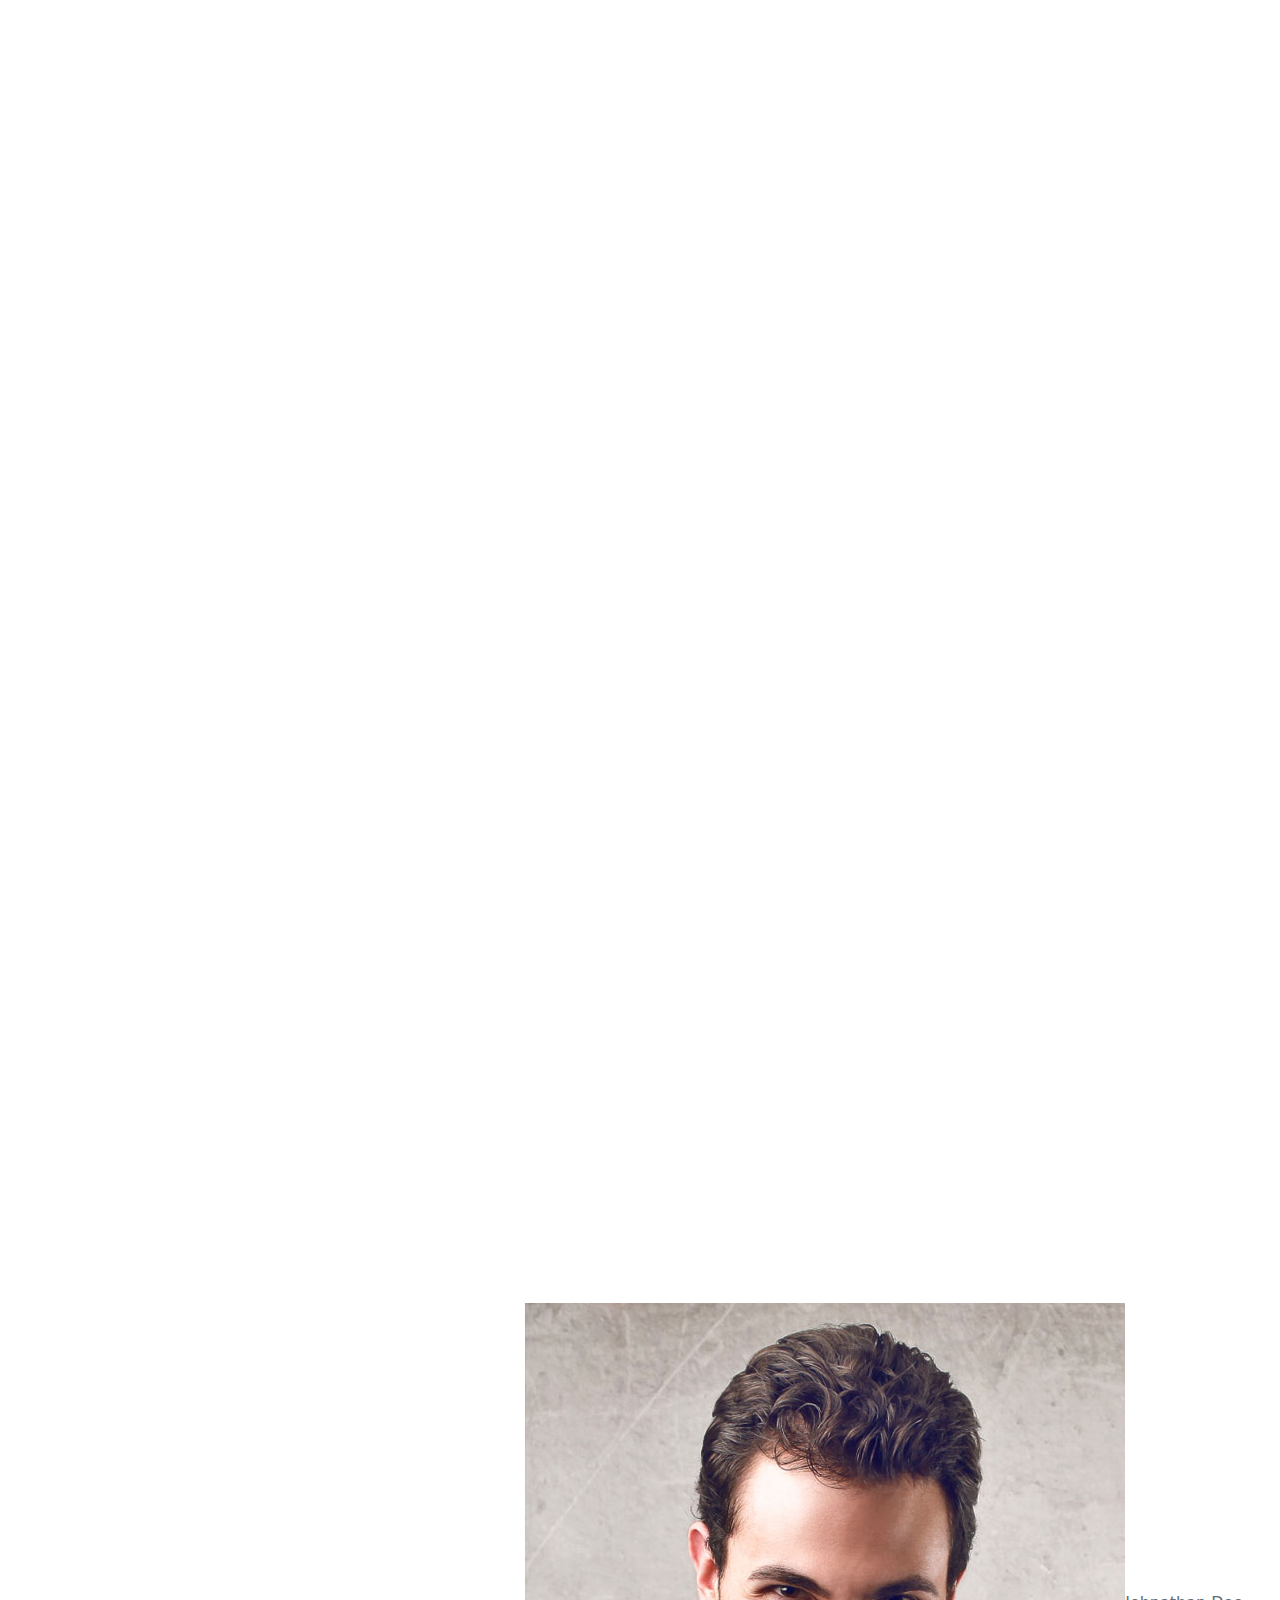
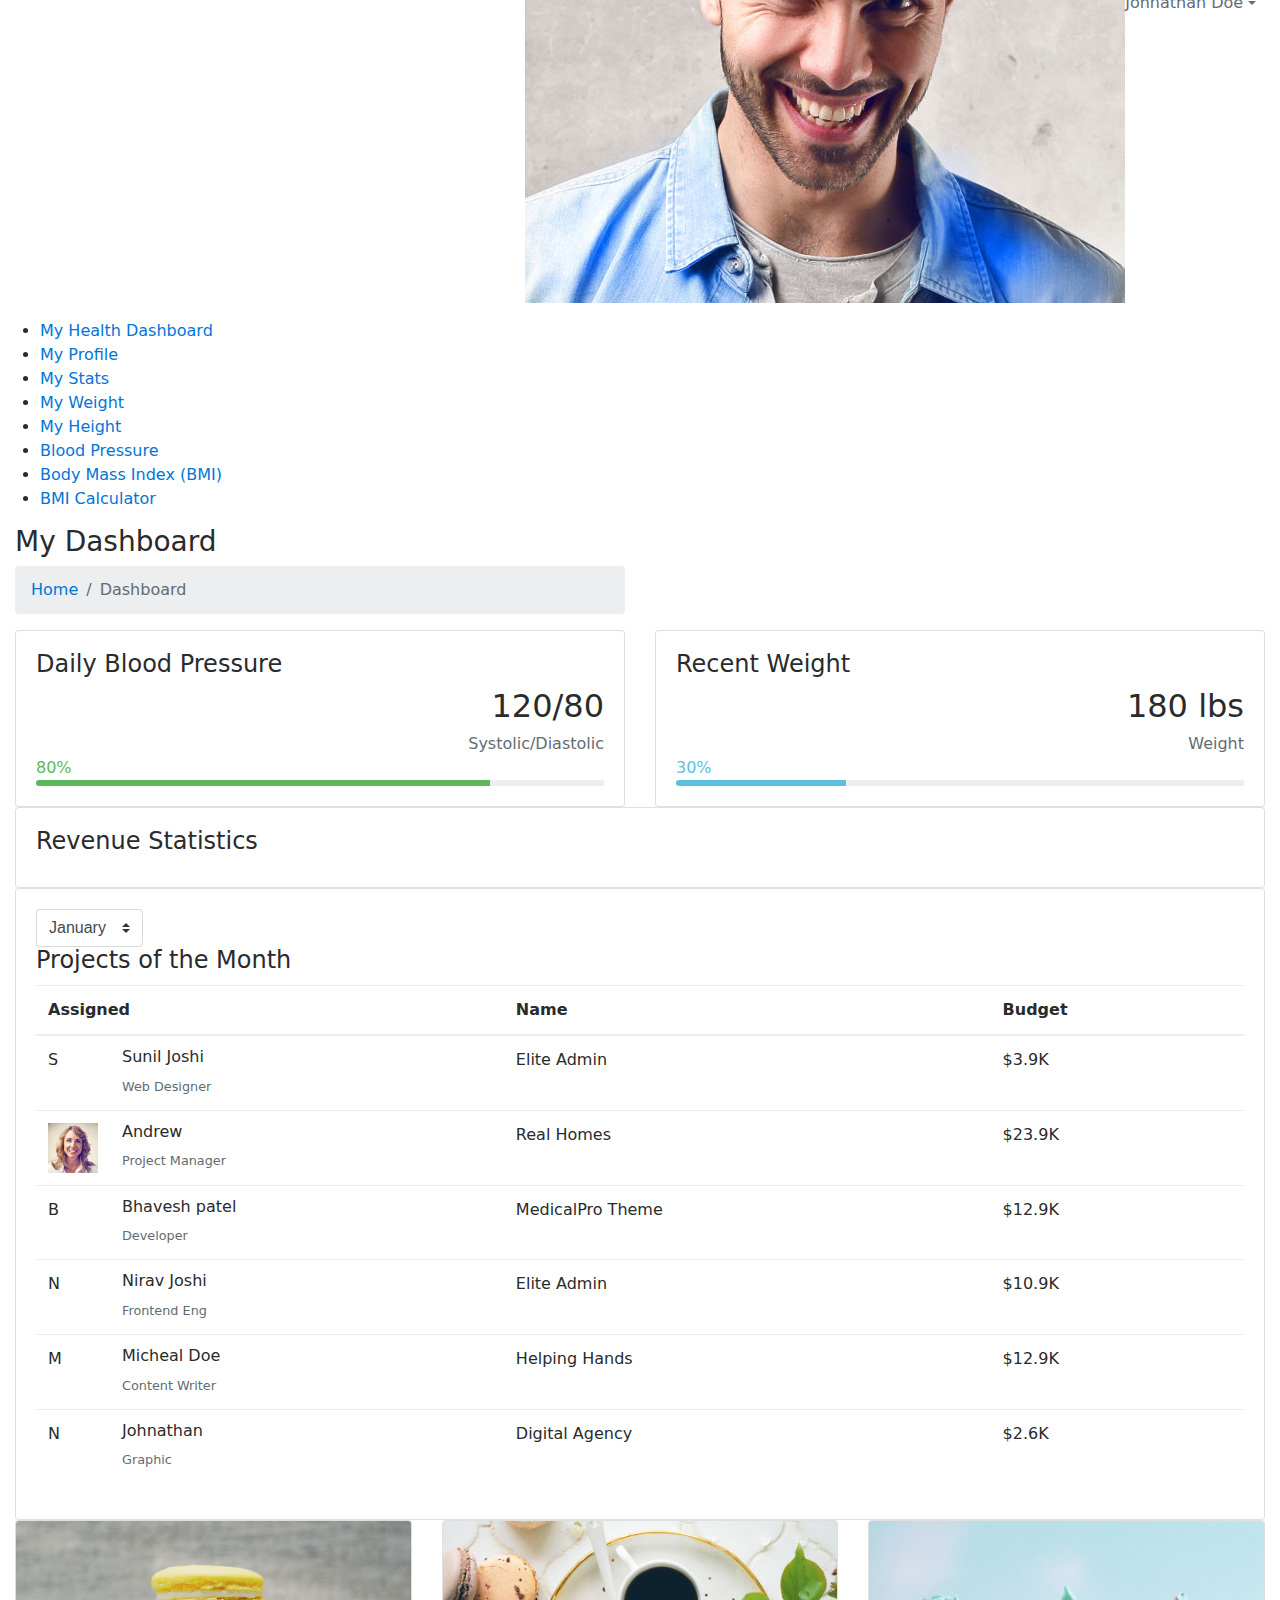
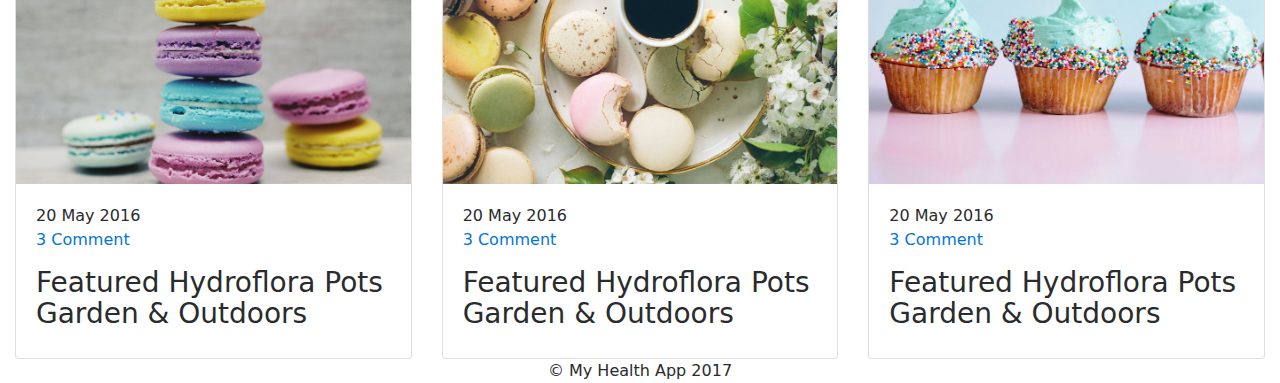
==== MyHealthApp/index.html @ 187b0cbd "Merge pull request #9 from MarieNabors/Brandon" ====
<!DOCTYPE html>
<html lang="en">

<head>
    <meta charset="utf-8">
    <meta http-equiv="X-UA-Compatible" content="IE=edge">
    <!-- Tell the browser to be responsive to screen width -->
    <meta name="viewport" content="width=device-width, initial-scale=1">
    <meta name="description" content="">
    <meta name="author" content="">
    <!-- Favicon icon -->
    <link rel="icon" type="image/png" sizes="16x16" href="../assets/images/favicon.png">
    <title>MyHealth Dashboard</title>
    <!-- Bootstrap Core CSS -->
    <link href="../assets/plugins/bootstrap/css/bootstrap.min.css" rel="stylesheet">
    <!-- Custom CSS -->
    <link href="css/style.css" rel="stylesheet">
    <!-- You can change the theme colors from here -->
    <link href="css/colors/blue.css" id="theme" rel="stylesheet">
    <!-- HTML5 Shim and Respond.js IE8 support of HTML5 elements and media queries -->
    <!-- WARNING: Respond.js doesn't work if you view the page via file:// -->
    <!--[if lt IE 9]>
    <script src="https://oss.maxcdn.com/libs/html5shiv/3.7.0/html5shiv.js"></script>
    <script src="https://oss.maxcdn.com/libs/respond.js/1.4.2/respond.min.js"></script>
<![endif]-->
</head>

<body class="fix-header fix-sidebar card-no-border">
    <!-- ============================================================== -->
    <!-- Preloader - style you can find in spinners.css -->
    <!-- ============================================================== -->
    <div class="preloader">
        <svg class="circular" viewBox="25 25 50 50">
            <circle class="path" cx="50" cy="50" r="20" fill="none" stroke-width="2" stroke-miterlimit="10" /> </svg>
    </div>
    <!-- ============================================================== -->
    <!-- Main wrapper - style you can find in pages.scss -->
    <!-- ============================================================== -->
    <div id="main-wrapper">
        <!-- ============================================================== -->
        <!-- Topbar header - style you can find in pages.scss -->
        <!-- ============================================================== -->
        <header class="topbar">
            <nav class="navbar top-navbar navbar-toggleable-sm navbar-light">
                <!-- ============================================================== -->
                <!-- Logo -->
                <!-- ============================================================== -->
                
                <!-- ============================================================== -->
                <!-- End Logo -->
                <!-- ============================================================== -->
                <div class="navbar-collapse">
                    <!-- ============================================================== -->
                    <!-- toggle and nav items -->
                    <!-- ============================================================== -->
                    <ul class="navbar-nav mr-auto mt-md-0 ">
                        <!-- This is  -->
                        <li class="nav-item"> <a class="nav-link nav-toggler hidden-md-up text-muted waves-effect waves-dark" href="javascript:void(0)"><i class="ti-menu"></i></a> </li>
                        <li class="nav-item hidden-sm-down">
                            <form class="app-search p-l-20">
                                
                            </form>
                        </li>
                    </ul>
                    <!-- ============================================================== -->
                    <!-- User profile and search -->
                    <!-- ============================================================== -->
                    <ul class="navbar-nav my-lg-0">
                        <li class="nav-item dropdown">
                            <a class="nav-link dropdown-toggle text-muted waves-effect waves-dark" href="" data-toggle="dropdown" aria-haspopup="true" aria-expanded="false"><img src="../assets/images/users/5.jpg" alt="user" class="profile-pic m-r-5" />Johnathan Doe</a>
                        </li>
                    </ul>
                </div>
            </nav>
        </header>
        <!-- ============================================================== -->
        <!-- End Topbar header -->
        <!-- ============================================================== -->
        <!-- ============================================================== -->
        <!-- Left Sidebar - style you can find in sidebar.scss  -->
        <!-- ============================================================== -->
        <aside class="left-sidebar">
            <!-- Sidebar scroll-->
            <div class="scroll-sidebar">
                <!-- Sidebar navigation-->
                <nav class="sidebar-nav">
                    <ul id="sidebarnav">
                        <li>
                            <a href="index.html" class="waves-effect"><i class="fa fa-clock-o m-r-10" aria-hidden="true"></i>My Health Dashboard</a>
                        </li>
                        <li>
                            <a href="pages-profile.html" class="waves-effect"><i class="fa fa-user m-r-10" aria-hidden="true"></i>My Profile</a>
                        </li>
                        <li>
                            <a href="table-basic.html" class="waves-effect"><i class="fa fa-table m-r-10" aria-hidden="true"></i>My Stats</a>
                        </li>
                        <li>
                            <a href="icon-fontawesome.html" class="waves-effect"><i class="fa fa-font m-r-10" aria-hidden="true"></i>My Weight</a>
                        </li>
                        <li>
                            <a href="map-google.html" class="waves-effect"><i class="fa fa-globe m-r-10" aria-hidden="true"></i>My Height</a>
                        </li>
                        <li>
                            <a href="pages-blank.html" class="waves-effect"><i class="fa fa-columns m-r-10" aria-hidden="true"></i>Blood Pressure</a>
                        </li>
                        <li>
                            <a href="pages-blank.html" class="waves-effect"><i class="fa fa-columns m-r-10" aria-hidden="true"></i>Body Mass Index (BMI)</a>
                        </li>
                        <li>
                            <a href="pages-blank.html" class="waves-effect"><i class="fa fa-columns m-r-10" aria-hidden="true"></i>BMI Calculator</a>
                        </li>
                        
                    </ul>
                    
                </nav>
                <!-- End Sidebar navigation -->
            </div>
            <!-- End Sidebar scroll-->
        </aside>
        <!-- ============================================================== -->
        <!-- End Left Sidebar - style you can find in sidebar.scss  -->
        <!-- ============================================================== -->
        <!-- ============================================================== -->
        <!-- Page wrapper  -->
        <!-- ============================================================== -->
        <div class="page-wrapper">
            <!-- ============================================================== -->
            <!-- Container fluid  -->
            <!-- ============================================================== -->
            <div class="container-fluid">
                <!-- ============================================================== -->
                <!-- Bread crumb and right sidebar toggle -->
                <!-- ============================================================== -->
                <div class="row page-titles">
                    <div class="col-md-6 col-8 align-self-center">
                        <h3 class="text-themecolor m-b-0 m-t-0">My Dashboard</h3>
                        <ol class="breadcrumb">
                            <li class="breadcrumb-item"><a href="javascript:void(0)">Home</a></li>
                            <li class="breadcrumb-item active">Dashboard</li>
                        </ol>
                    </div>
                    <div class="col-md-6 col-4 align-self-center">
                        
                    </div>
                </div>
                <!-- ============================================================== -->
                <!-- End Bread crumb and right sidebar toggle -->
                <!-- ============================================================== -->
                <!-- ============================================================== -->
                <!-- Start Page Content -->
                <!-- ============================================================== -->
                <!-- Row -->
                <div class="row">
                    <!-- Column -->
                    <div class="col-sm-6">
                        <div class="card">
                            <div class="card-block">
                                <h4 class="card-title">Daily Blood Pressure</h4>
                                <div class="text-right">
                                    <h2 class="font-light m-b-0"><i class="ti-arrow-up text-success"></i> 120/80</h2>
                                    <span class="text-muted">Systolic/Diastolic</span>
                                </div>
                                <span class="text-success">80%</span>
                                <div class="progress">
                                    <div class="progress-bar bg-success" role="progressbar" style="width: 80%; height: 6px;" aria-valuenow="25" aria-valuemin="0" aria-valuemax="100"></div>
                                </div>
                            </div>
                        </div>
                    </div>
                    <!-- Column -->
                    <!-- Column -->
                    <div class="col-sm-6">
                        <div class="card">
                            <div class="card-block">
                                <h4 class="card-title"> Recent Weight</h4>
                                <div class="text-right">
                                    <h2 class="font-light m-b-0"><i class="ti-arrow-up text-info"></i> 180 lbs</h2>
                                    <span class="text-muted">Weight</span>
                                </div>
                                <span class="text-info">30%</span>
                                <div class="progress">
                                    <div class="progress-bar bg-info" role="progressbar" style="width: 30%; height: 6px;" aria-valuenow="25" aria-valuemin="0" aria-valuemax="100"></div>
                                </div>
                            </div>
                        </div>
                    </div>
                    <!-- Column -->
                </div>
                <!-- Row -->
                <!-- Row -->
                <div class="row">
                    <!-- column -->
                    <div class="col-sm-12">
                        <div class="card">
                            <div class="card-block">
                                <h4 class="card-title">Revenue Statistics</h4>
                                <div class="flot-chart">
                                    <!--Place Chart for API Here-->
                                    <div class="flot-chart-content" id="flot-line-chart"></div>
                                </div>
                            </div>
                        </div>
                    </div>
                    <!-- column -->
                </div>
                <!-- Row -->
                <!-- Row -->
                <div class="row">
                    <div class="col-sm-12">
                        <div class="card">
                            <div class="card-block">
                                <select class="custom-select pull-right">
                                    <option selected>January</option>
                                    <option value="1">February</option>
                                    <option value="2">March</option>
                                    <option value="3">April</option>
                                </select>
                                <h4 class="card-title">Projects of the Month</h4>
                                <div class="table-responsive m-t-40">
                                    <table class="table stylish-table">
                                        <thead>
                                            <tr>
                                                <th colspan="2">Assigned</th>
                                                <th>Name</th>
                                                <th>Budget</th>
                                            </tr>
                                        </thead>
                                        <tbody>
                                            <tr>
                                                <td style="width:50px;"><span class="round">S</span></td>
                                                <td>
                                                    <h6>Sunil Joshi</h6><small class="text-muted">Web Designer</small></td>
                                                <td>Elite Admin</td>
                                                <td>$3.9K</td>
                                            </tr>
                                            <tr class="active">
                                                <td><span class="round"><img src="../assets/images/users/2.jpg" alt="user" width="50" /></span></td>
                                                <td>
                                                    <h6>Andrew</h6><small class="text-muted">Project Manager</small></td>
                                                <td>Real Homes</td>
                                                <td>$23.9K</td>
                                            </tr>
                                            <tr>
                                                <td><span class="round round-success">B</span></td>
                                                <td>
                                                    <h6>Bhavesh patel</h6><small class="text-muted">Developer</small></td>
                                                <td>MedicalPro Theme</td>
                                                <td>$12.9K</td>
                                            </tr>
                                            <tr>
                                                <td><span class="round round-primary">N</span></td>
                                                <td>
                                                    <h6>Nirav Joshi</h6><small class="text-muted">Frontend Eng</small></td>
                                                <td>Elite Admin</td>
                                                <td>$10.9K</td>
                                            </tr>
                                            <tr>
                                                <td><span class="round round-warning">M</span></td>
                                                <td>
                                                    <h6>Micheal Doe</h6><small class="text-muted">Content Writer</small></td>
                                                <td>Helping Hands</td>
                                                <td>$12.9K</td>
                                            </tr>
                                            <tr>
                                                <td><span class="round round-danger">N</span></td>
                                                <td>
                                                    <h6>Johnathan</h6><small class="text-muted">Graphic</small></td>
                                                <td>Digital Agency</td>
                                                <td>$2.6K</td>
                                            </tr>
                                        </tbody>
                                    </table>
                                </div>
                            </div>
                        </div>
                    </div>
                </div>
                <!-- Row -->
                <!-- Row -->
                <div class="row">
                    <!-- Column -->
                    <div class="col-lg-4">
                        <div class="card">
                            <img class="card-img-top img-responsive" src="../assets/images/big/img1.jpg" alt="Card">
                            <div class="card-block">
                                <ul class="list-inline font-14">
                                    <li class="p-l-0">20 May 2016</li>
                                    <li><a href="javascript:void(0)" class="link">3 Comment</a></li>
                                </ul>
                                <h3 class="font-normal">Featured Hydroflora Pots Garden &amp; Outdoors</h3>
                            </div>
                        </div>
                    </div>
                    <!-- Column -->
                    <!-- Column -->
                    <div class="col-lg-4">
                        <div class="card">
                            <img class="card-img-top img-responsive" src="../assets/images/big/img2.jpg" alt="Card">
                            <div class="card-block">
                                <ul class="list-inline font-14">
                                    <li class="p-l-0">20 May 2016</li>
                                    <li><a href="javascript:void(0)" class="link">3 Comment</a></li>
                                </ul>
                                <h3 class="font-normal">Featured Hydroflora Pots Garden &amp; Outdoors</h3>
                            </div>
                        </div>
                    </div>
                    <!-- Column -->
                    <!-- Column -->
                    <div class="col-lg-4">
                        <div class="card">
                            <img class="card-img-top img-responsive" src="../assets/images/big/img4.jpg" alt="Card">
                            <div class="card-block">
                                <ul class="list-inline font-14">
                                    <li class="p-l-0">20 May 2016</li>
                                    <li><a href="javascript:void(0)" class="link">3 Comment</a></li>
                                </ul>
                                <h3 class="font-normal">Featured Hydroflora Pots Garden &amp; Outdoors</h3>
                            </div>
                        </div>
                    </div>
                    <!-- Column -->
                </div>
                <!-- Row -->
                <!-- ============================================================== -->
                <!-- End PAge Content -->
                <!-- ============================================================== -->
            </div>
            <!-- ============================================================== -->
            <!-- End Container fluid  -->
            <!-- ============================================================== -->
            <!-- ============================================================== -->
            <!-- footer -->
            <!-- ============================================================== -->
            <footer class="footer text-center">
                © My Health App 2017
            </footer>
            <!-- ============================================================== -->
            <!-- End footer -->
            <!-- ============================================================== -->
        </div>
        <!-- ============================================================== -->
        <!-- End Page wrapper  -->
        <!-- ============================================================== -->
    </div>
    <!-- ============================================================== -->
    <!-- End Wrapper -->
    <!-- ============================================================== -->
    <!-- ============================================================== -->
    <!-- All Jquery -->
    <!-- ============================================================== -->
    <script src="../assets/plugins/jquery/jquery.min.js"></script>
    <!-- Bootstrap tether Core JavaScript -->
    <script src="../assets/plugins/bootstrap/js/tether.min.js"></script>
    <script src="../assets/plugins/bootstrap/js/bootstrap.min.js"></script>
    <!-- slimscrollbar scrollbar JavaScript -->
    <script src="js/jquery.slimscroll.js"></script>
    <!--Wave Effects -->
    <script src="js/waves.js"></script>
    <!--Menu sidebar -->
    <script src="js/sidebarmenu.js"></script>
    <!--stickey kit -->
    <script src="../assets/plugins/sticky-kit-master/dist/sticky-kit.min.js"></script>
    <!--Custom JavaScript -->
    <script src="js/custom.min.js"></script>
    <!-- ============================================================== -->
    <!-- This page plugins -->
    <!-- ============================================================== -->
    <!-- Flot Charts JavaScript -->
    <script src="../assets/plugins/flot/jquery.flot.js"></script>
    <script src="../assets/plugins/flot.tooltip/js/jquery.flot.tooltip.min.js"></script>
    <script src="js/flot-data.js"></script>
    <!-- ============================================================== -->
    <!-- Style switcher -->
    <!-- ============================================================== -->
    <script src="../assets/plugins/styleswitcher/jQuery.style.switcher.js"></script>
</body>

</html>
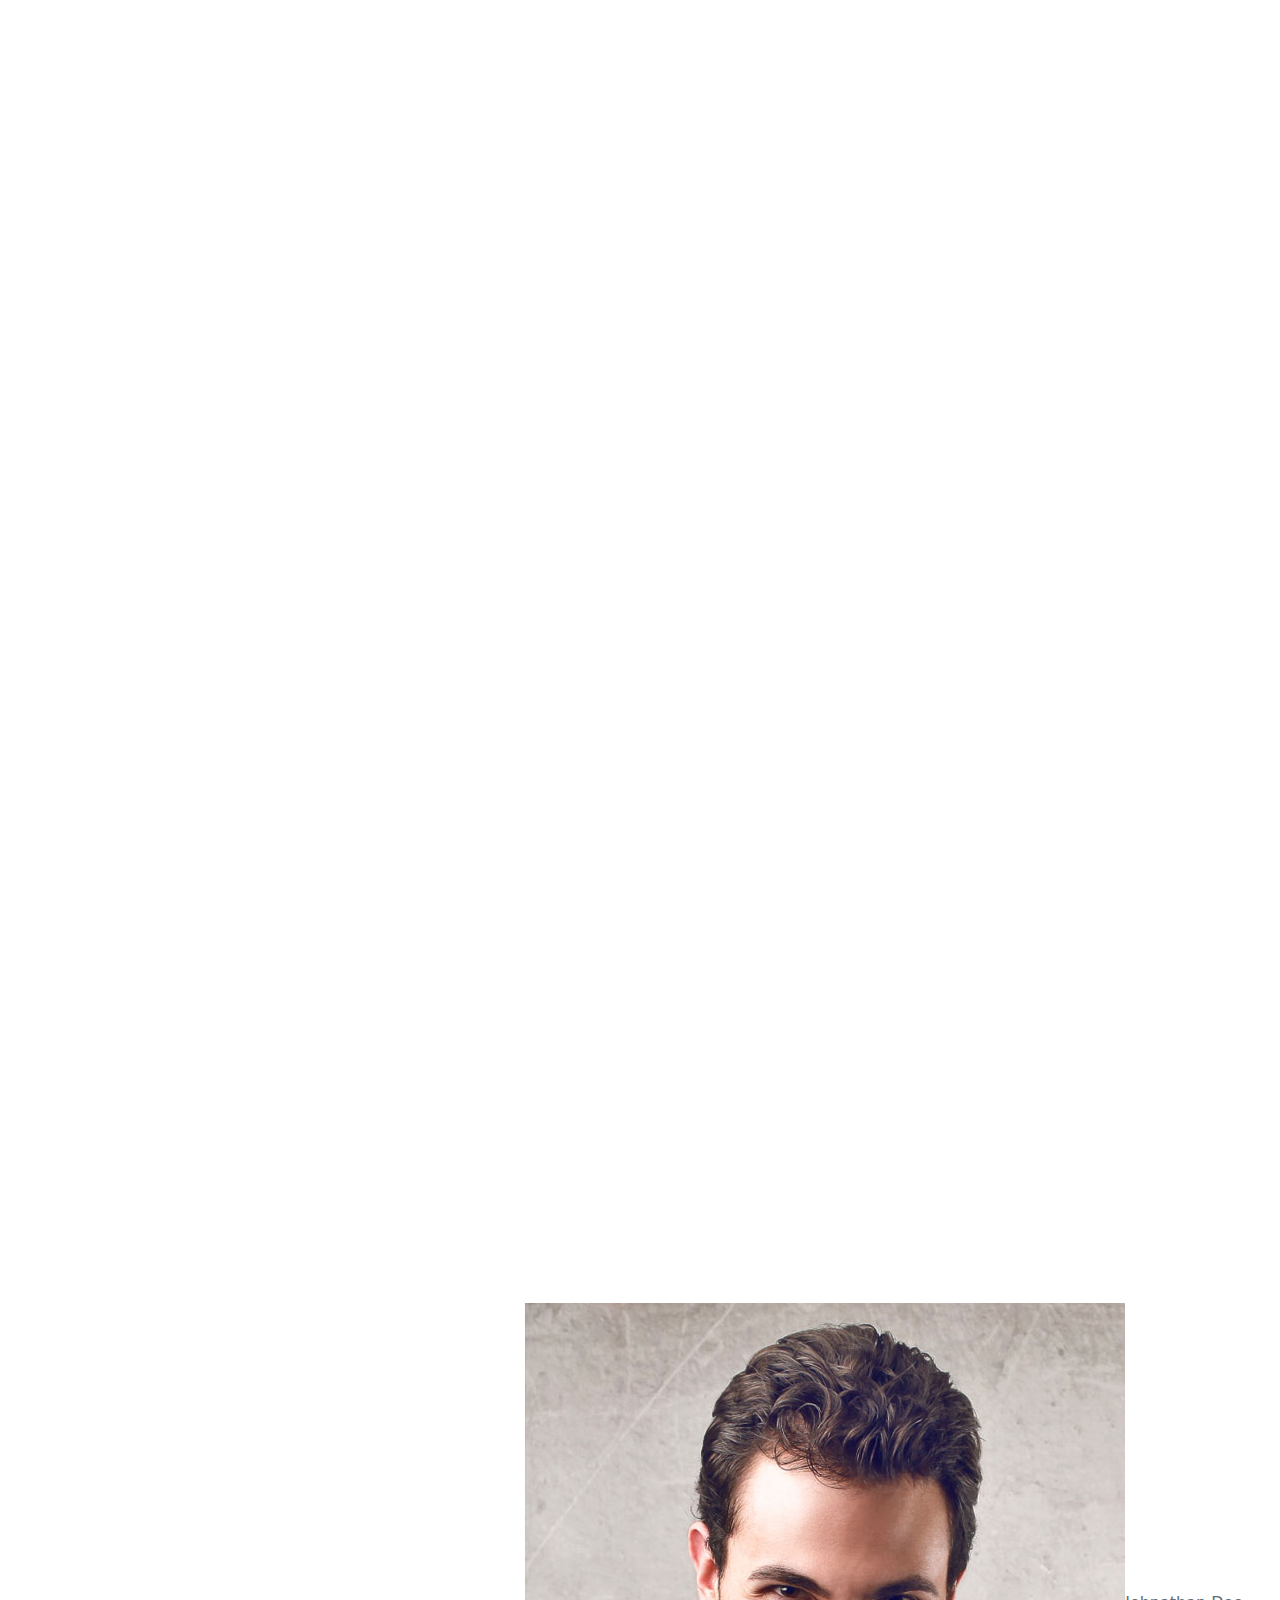
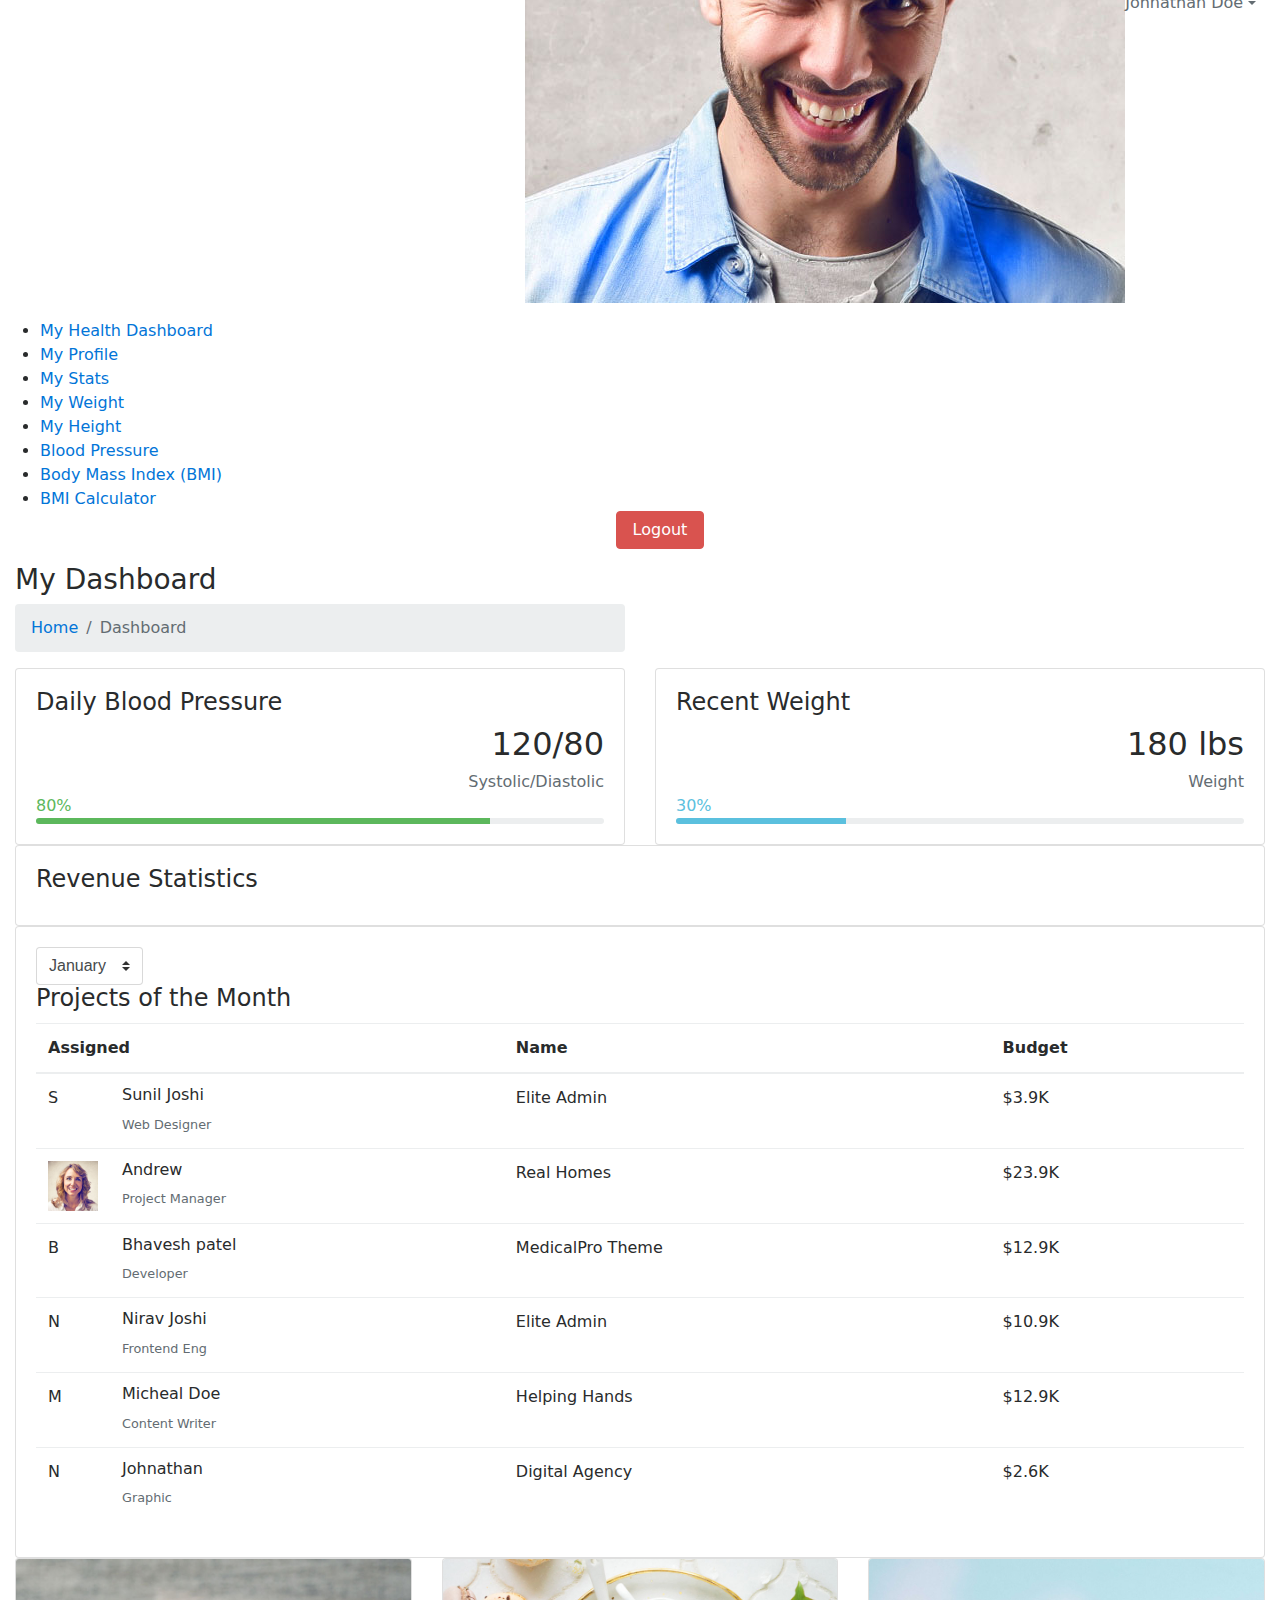
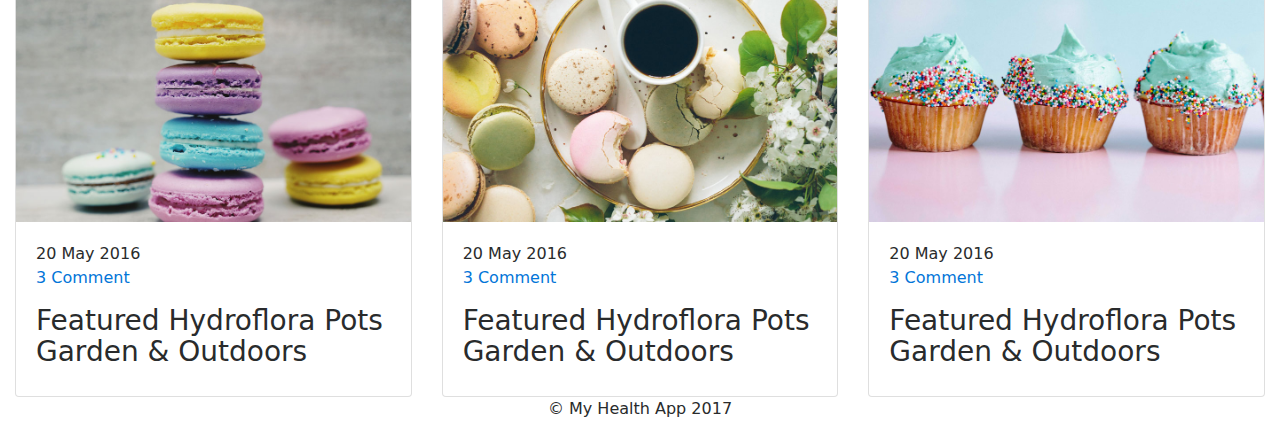
==== commit fd6597e9: "Merge pull request #19 from MarieNabors/master" ====
--- a/MyHealthApp/index.html
+++ b/MyHealthApp/index.html
@@ -95,20 +95,23 @@
                             <a href="table-basic.html" class="waves-effect"><i class="fa fa-table m-r-10" aria-hidden="true"></i>My Stats</a>
                         </li>
                         <li>
-                            <a href="icon-fontawesome.html" class="waves-effect"><i class="fa fa-font m-r-10" aria-hidden="true"></i>My Weight</a>
-                        </li>
-                        <li>
-                            <a href="map-google.html" class="waves-effect"><i class="fa fa-globe m-r-10" aria-hidden="true"></i>My Height</a>
-                        </li>
-                        <li>
-                            <a href="pages-blank.html" class="waves-effect"><i class="fa fa-columns m-r-10" aria-hidden="true"></i>Blood Pressure</a>
-                        </li>
-                        <li>
-                            <a href="pages-blank.html" class="waves-effect"><i class="fa fa-columns m-r-10" aria-hidden="true"></i>Body Mass Index (BMI)</a>
-                        </li>
-                        <li>
-                            <a href="pages-blank.html" class="waves-effect"><i class="fa fa-columns m-r-10" aria-hidden="true"></i>BMI Calculator</a>
-                        </li>
+                            <a href="pages-weight.html" class="waves-effect"><i class="fa fa-font m-r-10" aria-hidden="true"></i>My Weight</a>
+                        </li>
+                        <li>
+                            <a href="pages-height" class="waves-effect"><i class="fa fa-globe m-r-10" aria-hidden="true"></i>My Height</a>
+                        </li>
+                        <li>
+                            <a href="pages-bloodpressure.html" class="waves-effect"><i class="fa fa-columns m-r-10" aria-hidden="true"></i>Blood Pressure</a>
+                        </li>
+                        <li>
+                            <a href="pages-bodymassindex.html" class="waves-effect"><i class="fa fa-columns m-r-10" aria-hidden="true"></i>Body Mass Index (BMI)</a>
+                        </li>
+                        <li>
+                            <a href="BMIcalculator.html" class="waves-effect"><i class="fa fa-columns m-r-10" aria-hidden="true"></i>BMI Calculator</a>
+                        </li>
+                        <div class="text-center m-t-30">
+                            <a href="https://wrappixel.com/templates/monsteradmin/" class="btn btn-danger"> Logout</a>
+                        </div>
                         
                     </ul>
                     
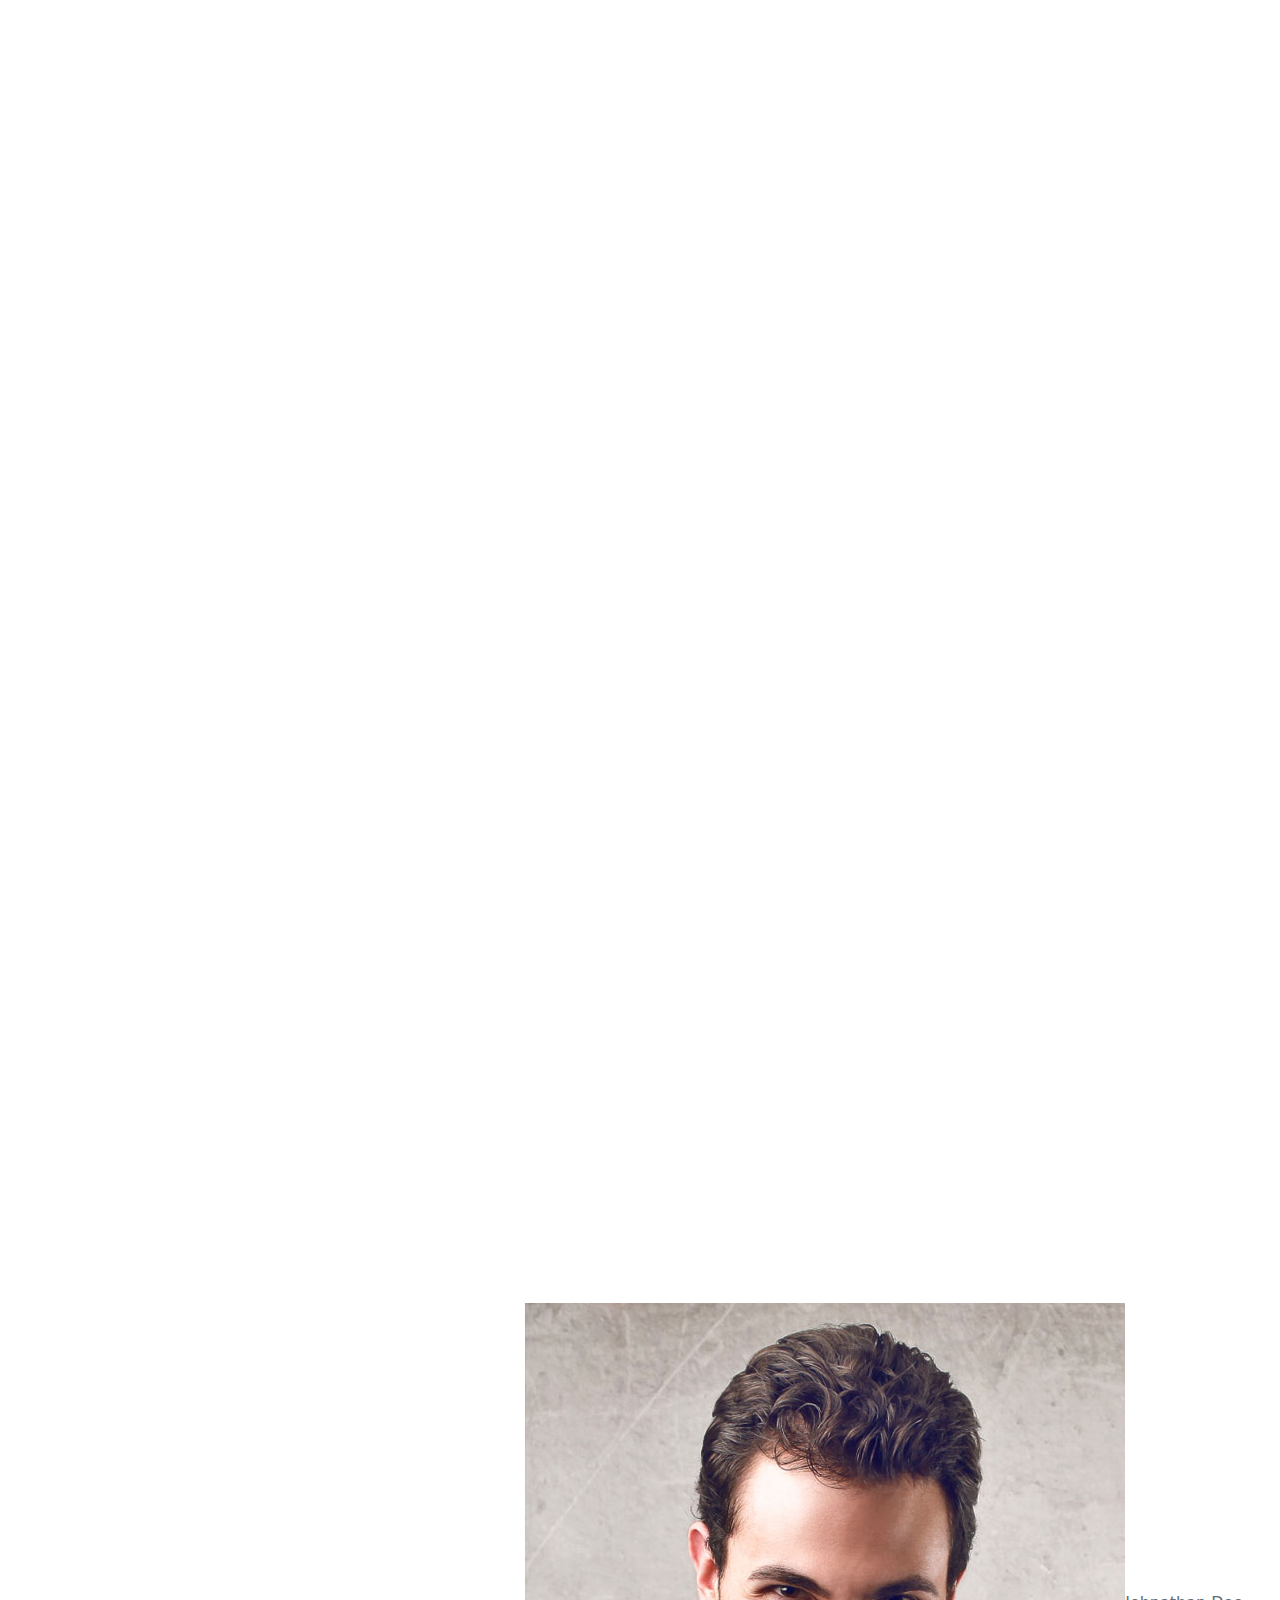
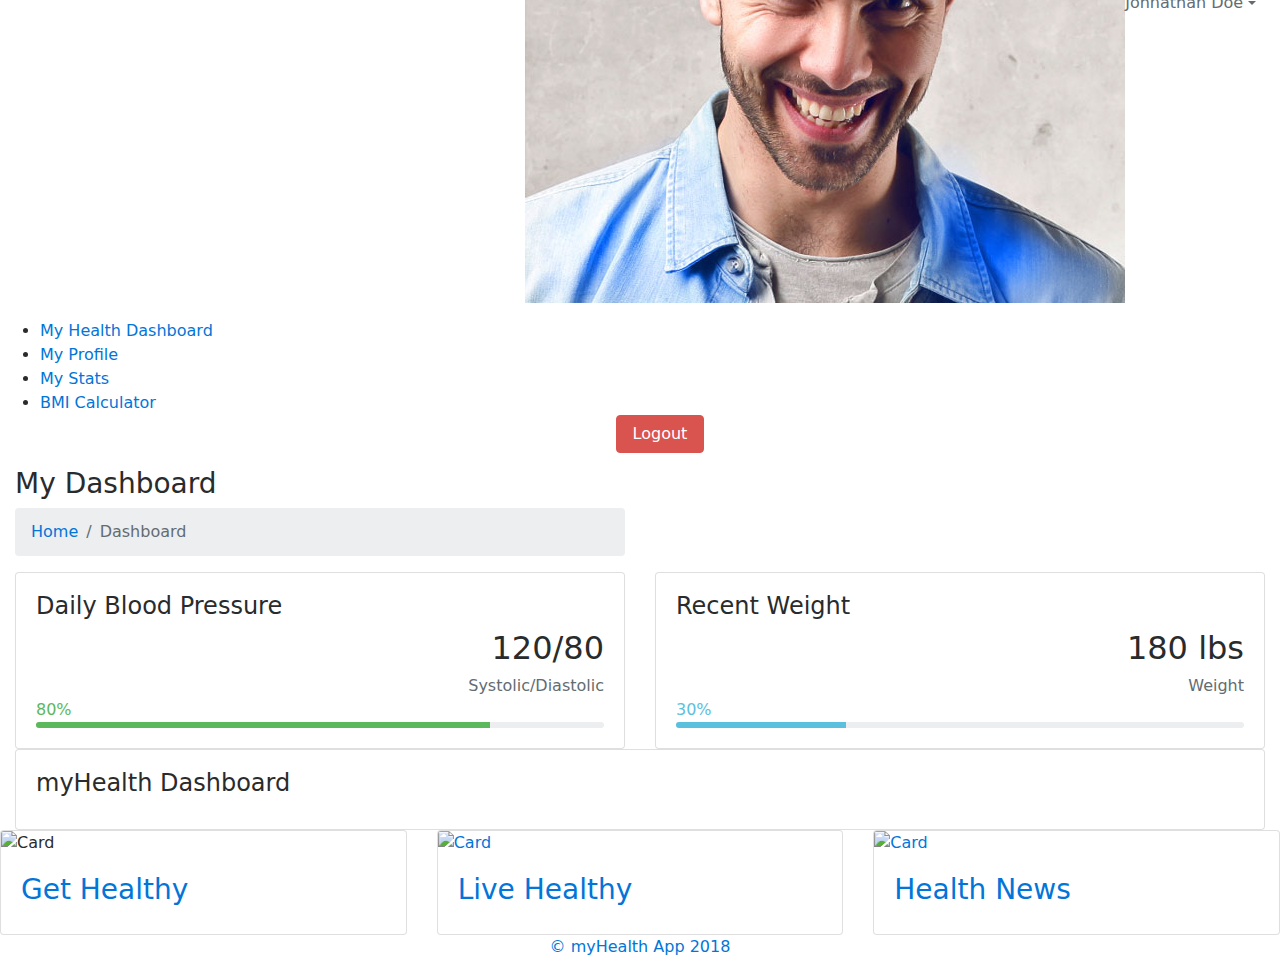
==== commit faa3f101: "Merge branch 'marie' of https://github.com/MarieNabors/DigitalDocs into marie" ====
--- a/MyHealthApp/index.html
+++ b/MyHealthApp/index.html
@@ -94,18 +94,7 @@
                         <li>
                             <a href="table-basic.html" class="waves-effect"><i class="fa fa-table m-r-10" aria-hidden="true"></i>My Stats</a>
                         </li>
-                        <li>
-                            <a href="pages-weight.html" class="waves-effect"><i class="fa fa-font m-r-10" aria-hidden="true"></i>My Weight</a>
-                        </li>
-                        <li>
-                            <a href="pages-height" class="waves-effect"><i class="fa fa-globe m-r-10" aria-hidden="true"></i>My Height</a>
-                        </li>
-                        <li>
-                            <a href="pages-bloodpressure.html" class="waves-effect"><i class="fa fa-columns m-r-10" aria-hidden="true"></i>Blood Pressure</a>
-                        </li>
-                        <li>
-                            <a href="pages-bodymassindex.html" class="waves-effect"><i class="fa fa-columns m-r-10" aria-hidden="true"></i>Body Mass Index (BMI)</a>
-                        </li>
+                    
                         <li>
                             <a href="BMIcalculator.html" class="waves-effect"><i class="fa fa-columns m-r-10" aria-hidden="true"></i>BMI Calculator</a>
                         </li>
@@ -196,7 +185,7 @@
                     <div class="col-sm-12">
                         <div class="card">
                             <div class="card-block">
-                                <h4 class="card-title">Revenue Statistics</h4>
+                                <h4 class="card-title">myHealth Dashboard</h4>
                                 <div class="flot-chart">
                                     <!--Place Chart for API Here-->
                                     <div class="flot-chart-content" id="flot-line-chart"></div>
@@ -208,89 +197,16 @@
                 </div>
                 <!-- Row -->
                 <!-- Row -->
+                </div>
+                <!-- Row -->
+                <!-- Row -->
                 <div class="row">
-                    <div class="col-sm-12">
-                        <div class="card">
-                            <div class="card-block">
-                                <select class="custom-select pull-right">
-                                    <option selected>January</option>
-                                    <option value="1">February</option>
-                                    <option value="2">March</option>
-                                    <option value="3">April</option>
-                                </select>
-                                <h4 class="card-title">Projects of the Month</h4>
-                                <div class="table-responsive m-t-40">
-                                    <table class="table stylish-table">
-                                        <thead>
-                                            <tr>
-                                                <th colspan="2">Assigned</th>
-                                                <th>Name</th>
-                                                <th>Budget</th>
-                                            </tr>
-                                        </thead>
-                                        <tbody>
-                                            <tr>
-                                                <td style="width:50px;"><span class="round">S</span></td>
-                                                <td>
-                                                    <h6>Sunil Joshi</h6><small class="text-muted">Web Designer</small></td>
-                                                <td>Elite Admin</td>
-                                                <td>$3.9K</td>
-                                            </tr>
-                                            <tr class="active">
-                                                <td><span class="round"><img src="../assets/images/users/2.jpg" alt="user" width="50" /></span></td>
-                                                <td>
-                                                    <h6>Andrew</h6><small class="text-muted">Project Manager</small></td>
-                                                <td>Real Homes</td>
-                                                <td>$23.9K</td>
-                                            </tr>
-                                            <tr>
-                                                <td><span class="round round-success">B</span></td>
-                                                <td>
-                                                    <h6>Bhavesh patel</h6><small class="text-muted">Developer</small></td>
-                                                <td>MedicalPro Theme</td>
-                                                <td>$12.9K</td>
-                                            </tr>
-                                            <tr>
-                                                <td><span class="round round-primary">N</span></td>
-                                                <td>
-                                                    <h6>Nirav Joshi</h6><small class="text-muted">Frontend Eng</small></td>
-                                                <td>Elite Admin</td>
-                                                <td>$10.9K</td>
-                                            </tr>
-                                            <tr>
-                                                <td><span class="round round-warning">M</span></td>
-                                                <td>
-                                                    <h6>Micheal Doe</h6><small class="text-muted">Content Writer</small></td>
-                                                <td>Helping Hands</td>
-                                                <td>$12.9K</td>
-                                            </tr>
-                                            <tr>
-                                                <td><span class="round round-danger">N</span></td>
-                                                <td>
-                                                    <h6>Johnathan</h6><small class="text-muted">Graphic</small></td>
-                                                <td>Digital Agency</td>
-                                                <td>$2.6K</td>
-                                            </tr>
-                                        </tbody>
-                                    </table>
-                                </div>
-                            </div>
-                        </div>
-                    </div>
-                </div>
-                <!-- Row -->
-                <!-- Row -->
-                <div class="row">
                     <!-- Column -->
                     <div class="col-lg-4">
                         <div class="card">
-                            <img class="card-img-top img-responsive" src="../assets/images/big/img1.jpg" alt="Card">
-                            <div class="card-block">
-                                <ul class="list-inline font-14">
-                                    <li class="p-l-0">20 May 2016</li>
-                                    <li><a href="javascript:void(0)" class="link">3 Comment</a></li>
-                                </ul>
-                                <h3 class="font-normal">Featured Hydroflora Pots Garden &amp; Outdoors</h3>
+                            <img class="card-img-top img-responsive" src="http://running.competitor.com/files/2017/06/Image_Running-800x534.jpg" alt="Card">
+                            <div class="card-block">
+                                <h3 class="font-normal"> <a href="https://makeyourbodywork.com/how-to-exercise-at-home/">Get Healthy</h3>
                             </div>
                         </div>
                     </div>
@@ -298,27 +214,18 @@
                     <!-- Column -->
                     <div class="col-lg-4">
                         <div class="card">
-                            <img class="card-img-top img-responsive" src="../assets/images/big/img2.jpg" alt="Card">
-                            <div class="card-block">
-                                <ul class="list-inline font-14">
-                                    <li class="p-l-0">20 May 2016</li>
-                                    <li><a href="javascript:void(0)" class="link">3 Comment</a></li>
-                                </ul>
-                                <h3 class="font-normal">Featured Hydroflora Pots Garden &amp; Outdoors</h3>
-                            </div>
-                        </div>
-                    </div>
-                    <!-- Column -->
-                    <!-- Column -->
+                            <img class="card-img-top img-responsive" src="https://us.123rf.com/450wm/lculig/lculig1502/lculig150200378/36862667-healthy-living-word-cloud-concept-with-abstract-background.jpg?ver=6" alt="Card">
+                            <div class="card-block">
+                                <h3 class="font-normal"><a href="https://www.everydayhealth.com/lifestyle/healthy-living/">Live Healthy</h3>
+                            </div>
+                        </div>
+                    </div>
                     <div class="col-lg-4">
                         <div class="card">
-                            <img class="card-img-top img-responsive" src="../assets/images/big/img4.jpg" alt="Card">
-                            <div class="card-block">
-                                <ul class="list-inline font-14">
-                                    <li class="p-l-0">20 May 2016</li>
-                                    <li><a href="javascript:void(0)" class="link">3 Comment</a></li>
-                                </ul>
-                                <h3 class="font-normal">Featured Hydroflora Pots Garden &amp; Outdoors</h3>
+                            <img class="card-img-top img-responsive" src="https://www.telstraglobal.com/images/assets/insights/news/news-image/applications-news-hero-400x266.jpg" alt="Card">
+                            <div class="card-block">
+                                
+                                <h3 class="font-normal"><a href="https://www.nbcnews.com/health/health-news">Health News</h3>
                             </div>
                         </div>
                     </div>
@@ -336,7 +243,7 @@
             <!-- footer -->
             <!-- ============================================================== -->
             <footer class="footer text-center">
-                © My Health App 2017
+                © myHealth App 2018
             </footer>
             <!-- ============================================================== -->
             <!-- End footer -->
